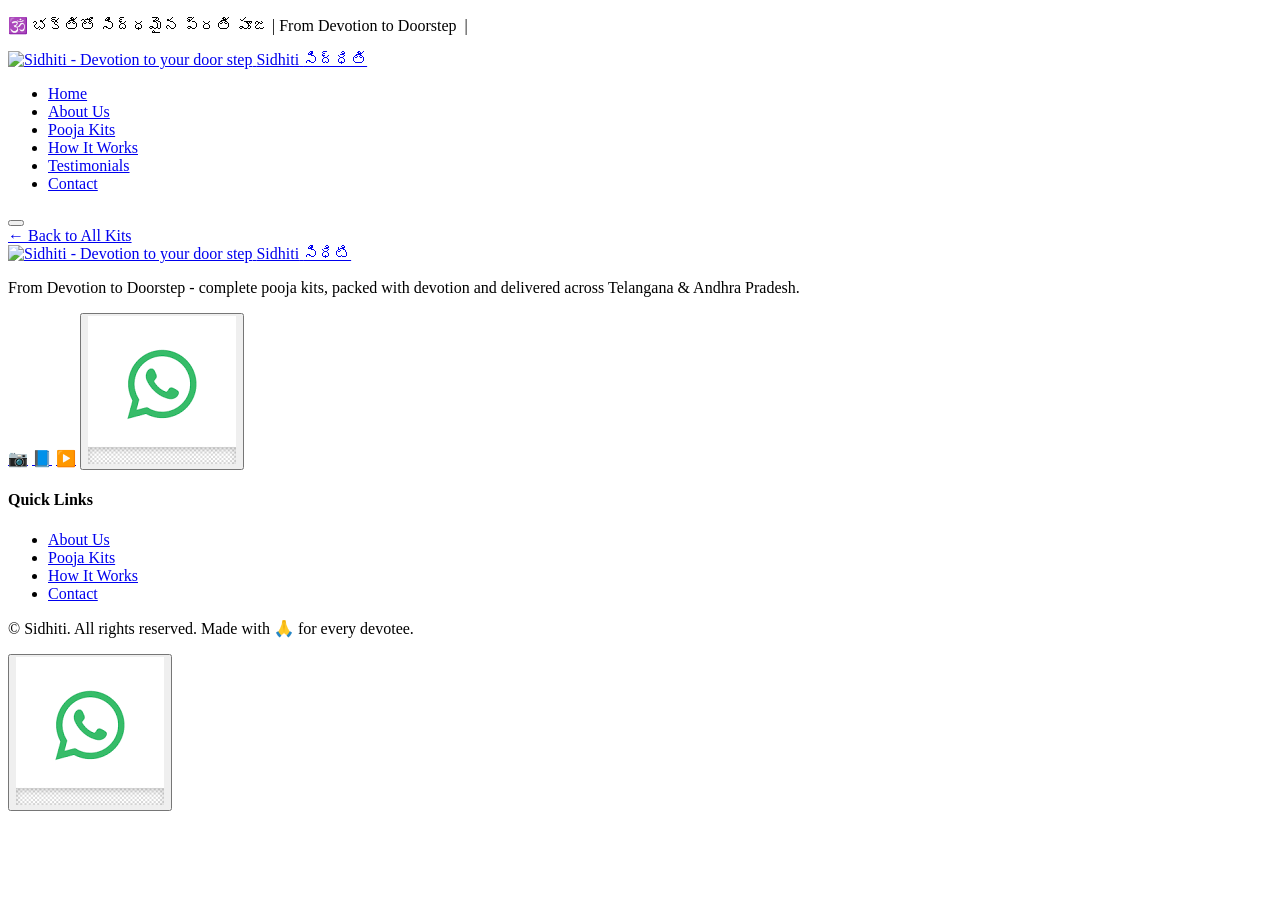
==== kit-details.html @ 4eb9d61e "New pages for kits" ====
<!DOCTYPE html>
<html lang="en">
<head>
<meta charset="UTF-8">
<meta name="viewport" content="width=device-width, initial-scale=1.0">
<title>Kit Details | Sidhiti</title>
<meta name="description" content="Sidhiti pooja kit details - full contents, price and enquiry.">
<link rel="preconnect" href="https://fonts.googleapis.com">
<link rel="preconnect" href="https://fonts.gstatic.com" crossorigin>
<link href="https://fonts.googleapis.com/css2?family=Yatra+One&family=Mukta:wght@400;500;600;700&family=Tiro+Telugu&display=swap" rel="stylesheet">
<link rel="stylesheet" href="css/style.css">
</head>
<body>

<!-- ===== TOP UTILITY BAR ===== -->
<div class="utility-bar">
  <p><span class="telugu-text">🕉️ భక్తితో సిద్ధమైన ప్రతి పూజ</span> | From Devotion to Doorstep &nbsp;|</p>
</div>

<!-- ===== HEADER / NAV ===== -->
<header class="site-header" id="header">
  <div class="container header-inner">
    <a href="index.html#home" class="logo">
      <img src="images/logo.jpeg" alt="Sidhiti - Devotion to your door step" class="logo-img">
      <span class="logo-text">
        <span class="logo-main">Sidhiti</span>
        <span class="logo-sub telugu-text">సిద్ధితి</span>
      </span>
    </a>

    <nav class="main-nav" id="mainNav">
      <ul>
        <li><a href="index.html#home">Home</a></li>
        <li><a href="index.html#about">About Us</a></li>
        <li><a href="index.html#kits">Pooja Kits</a></li>
        <li><a href="index.html#how">How It Works</a></li>
        <li><a href="index.html#testimonials">Testimonials</a></li>
        <li><a href="index.html#contact">Contact</a></li>
      </ul>
    </nav>

    <div class="header-actions">
      <button class="hamburger" id="hamburger" aria-label="Toggle menu">
        <span></span><span></span><span></span>
      </button>
    </div>
  </div>
</header>

<!-- ===== KIT DETAILS ===== -->
<section class="kit-detail" id="kitDetail">
  <div class="container">
    <a href="index.html#kits" class="back-link">← Back to All Kits</a>
    <div class="kit-detail-grid" id="kitDetailContent">
      <!-- Populated by js/kit-details.js -->
    </div>
  </div>
</section>

<!-- ===== FOOTER ===== -->
<footer class="site-footer">
  <div class="container footer-inner">
    <div class="footer-brand">
      <a href="index.html#home" class="logo logo-on-dark">
        <img src="images/logo.jpeg" alt="Sidhiti - Devotion to your door step" class="logo-img">
        <span class="logo-text">
          <span class="logo-main">Sidhiti</span>
          <span class="logo-sub telugu-text">సిధిటి</span>
        </span>
      </a>
      <p>From Devotion to Doorstep - complete pooja kits, packed with devotion and delivered across Telangana &amp; Andhra Pradesh.</p>
      <div class="footer-social">
        <a href="#" aria-label="Instagram">📷</a>
        <a href="#" aria-label="Facebook">📘</a>
        <a href="#" aria-label="YouTube">▶️</a>
        <button type="button" class="footer-whatsapp-btn" aria-label="WhatsApp" id="footerWhatsapp"><img src="whatsapp_image.png" alt="WhatsApp" class="whatsapp-icon"></button>
      </div>
    </div>
    <div class="footer-links">
      <h4>Quick Links</h4>
      <ul>
        <li><a href="index.html#about">About Us</a></li>
        <li><a href="index.html#kits">Pooja Kits</a></li>
        <li><a href="index.html#how">How It Works</a></li>
        <li><a href="index.html#contact">Contact</a></li>
      </ul>
    </div>
  </div>
  <div class="footer-bottom">
    <p>&copy; <span id="year"></span> Sidhiti. All rights reserved. Made with 🙏 for every devotee.</p>
  </div>
</footer>

<button type="button" class="whatsapp-float" id="whatsappFloat" aria-label="Chat on WhatsApp">
  <img src="whatsapp_image.png" alt="" class="whatsapp-icon whatsapp-icon-lg">
</button>
<div class="overlay" id="overlay"></div>

<script src="js/kits-data.js"></script>
<script src="js/kit-details.js"></script>
</body>
</html>
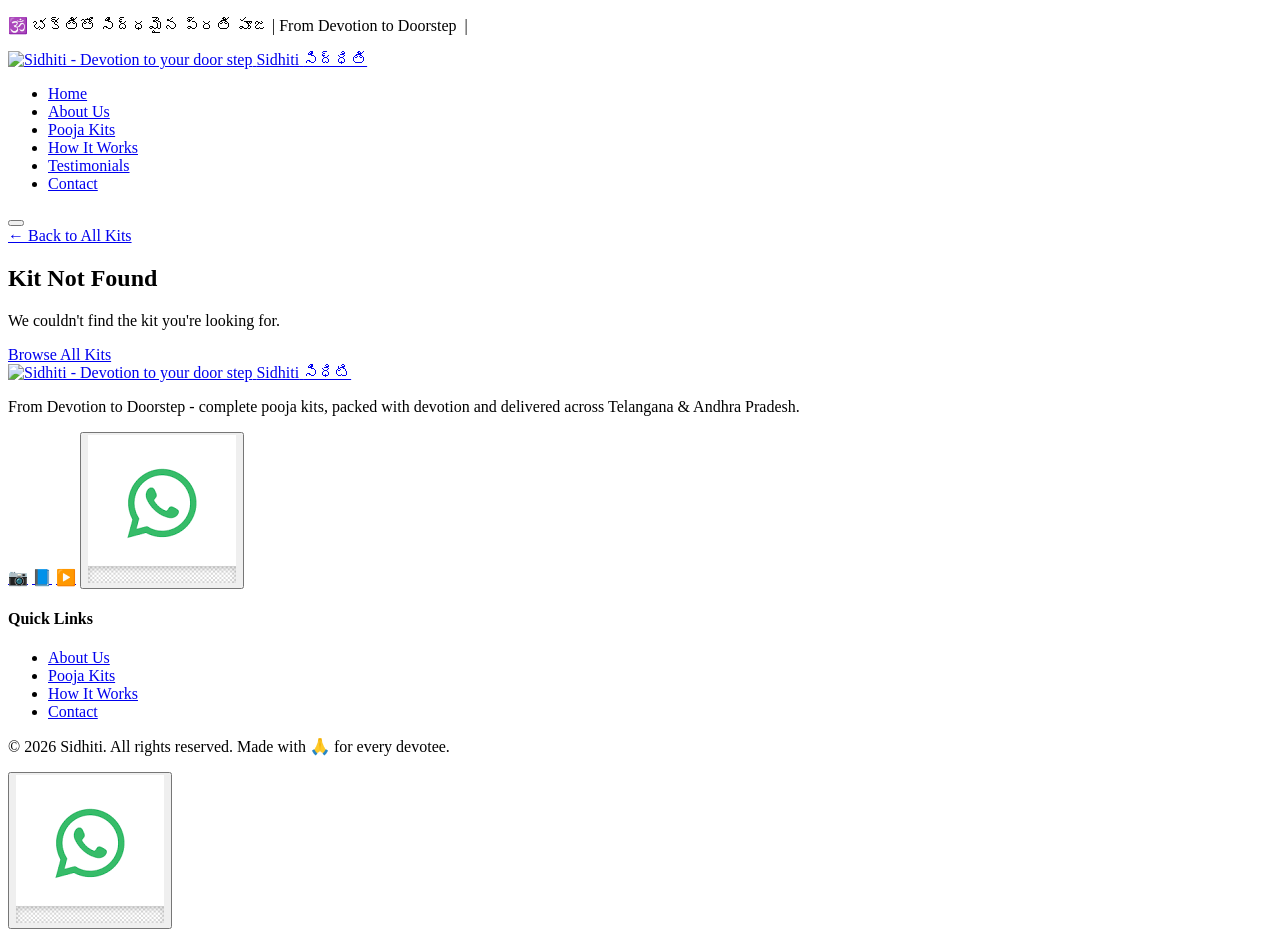
==== commit 6be664db: "Update kit-details.html" ====
--- a/kit-details.html
+++ b/kit-details.html
@@ -96,7 +96,7 @@
 </button>
 <div class="overlay" id="overlay"></div>
 
-<script src="js/kits-data.js"></script>
-<script src="js/kit-details.js"></script>
+<script src="kits-data.js"></script>
+<script src="kit-details.js"></script>
 </body>
 </html>
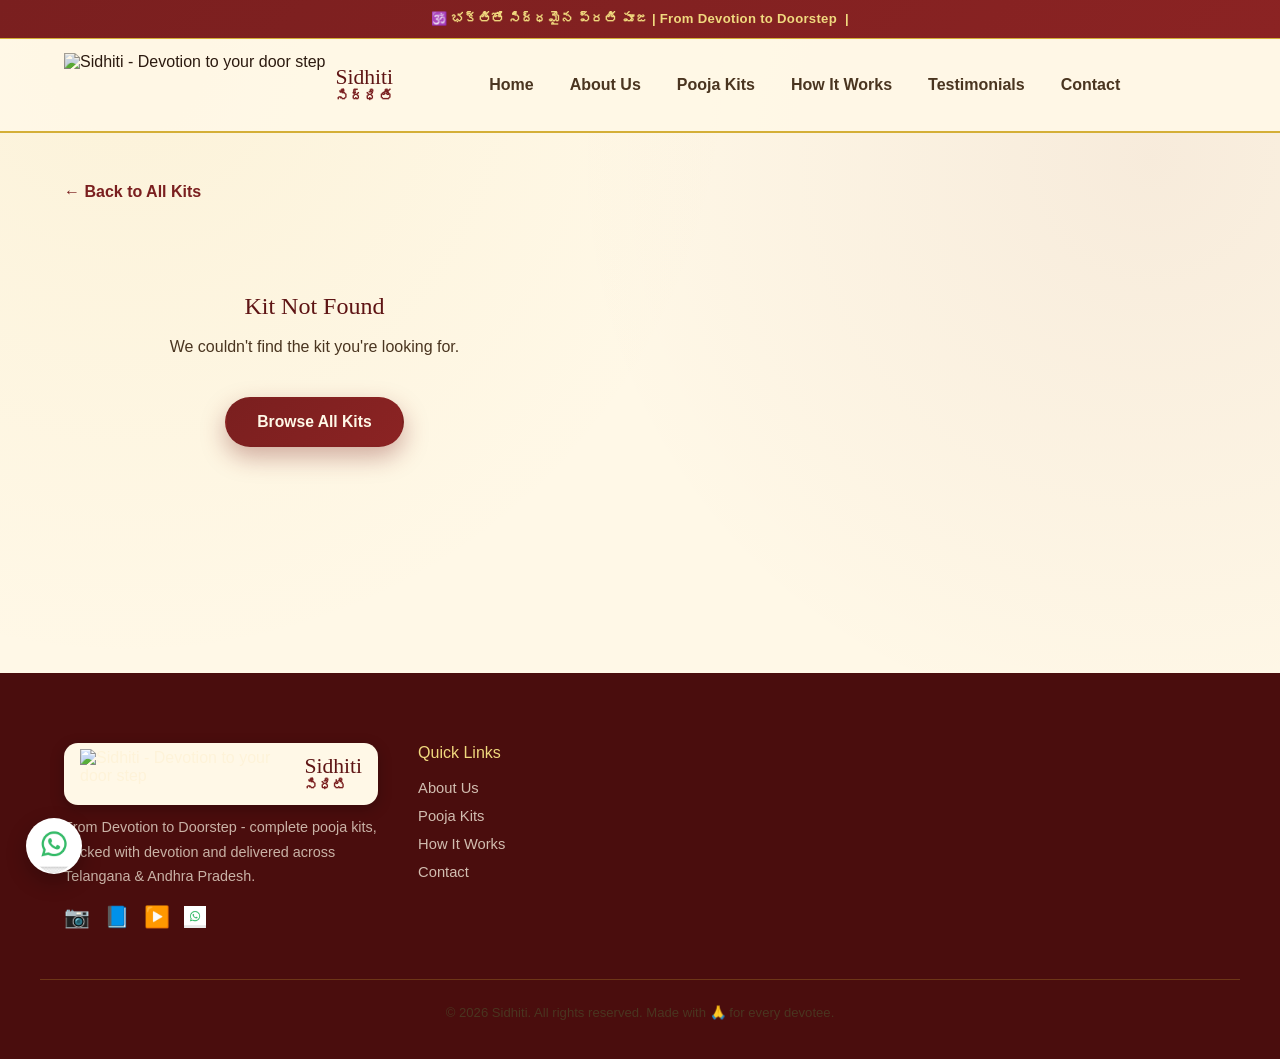
==== commit 417cd24a: "Update kit-details.html" ====
--- a/kit-details.html
+++ b/kit-details.html
@@ -8,7 +8,7 @@
 <link rel="preconnect" href="https://fonts.googleapis.com">
 <link rel="preconnect" href="https://fonts.gstatic.com" crossorigin>
 <link href="https://fonts.googleapis.com/css2?family=Yatra+One&family=Mukta:wght@400;500;600;700&family=Tiro+Telugu&display=swap" rel="stylesheet">
-<link rel="stylesheet" href="css/style.css">
+<link rel="stylesheet" href="style.css">
 </head>
 <body>
 
--- a/style.css
+++ b/style.css
@@ -0,0 +1,941 @@
+/* =========================================================
+   Sidhiti — Traditional Pooja Kit Store
+   ========================================================= */
+
+:root{
+  --maroon-900:#4a0d0d;
+  --maroon-800:#5e1414;
+  --maroon-700:#7a1f1f;
+  --maroon-600:#8b2323;
+  --maroon-glow:#a52a2a;
+  --gold-500:#d4af37;
+  --gold-400:#e2c158;
+  --gold-300:#f0d97e;
+  --cream-100:#fff8e7;
+  --cream-200:#fef3d9;
+  --cream-300:#f8e8c4;
+  --ink-900:#2b1a10;
+  --ink-700:#4a3520;
+  --ink-500:#6b533a;
+  --shadow-soft: 0 10px 30px rgba(74,13,13,0.12);
+  --shadow-strong: 0 20px 50px rgba(74,13,13,0.22);
+  --radius-lg: 22px;
+  --radius-md: 14px;
+  --radius-sm: 8px;
+  --font-display: 'Yatra One', 'Tiro Telugu', cursive;
+  --font-body: 'Mukta', sans-serif;
+}
+
+*,*::before,*::after{ box-sizing:border-box; }
+html{ scroll-behavior:smooth; scroll-padding-top:90px; }
+body{
+  margin:0;
+  font-family:var(--font-body);
+  color:var(--ink-900);
+  background:var(--cream-100);
+  background-image:
+    radial-gradient(circle at 10% 5%, rgba(212,175,55,0.08), transparent 40%),
+    radial-gradient(circle at 90% 15%, rgba(122,31,31,0.06), transparent 40%);
+  overflow-x:hidden;
+}
+img{ max-width:100%; display:block; }
+a{ text-decoration:none; color:inherit; }
+ul{ list-style:none; margin:0; padding:0; }
+button{ font-family:inherit; cursor:pointer; border:none; background:none; }
+.container{
+  width:100%;
+  max-width:1200px;
+  margin:0 auto;
+  padding:0 24px;
+}
+h1,h2,h3,h4{
+  font-family:var(--font-display);
+  color:var(--maroon-800);
+  line-height:1.25;
+  margin:0 0 .5em;
+  font-weight:400;
+}
+p{ margin:0 0 1em; color:var(--ink-700); line-height:1.7; }
+
+/* ===== Decorative divider used repeatedly ===== */
+.section-tag{
+  display:inline-block;
+  font-family:var(--font-display);
+  color:var(--maroon-700);
+  font-size:1.05rem;
+  letter-spacing:.5px;
+  position:relative;
+  margin-bottom:10px;
+}
+.section-tag.center{ display:block; text-align:center; }
+.section-title{ font-size:2.1rem; margin-bottom:.3em; }
+.section-title.center{ text-align:center; }
+.section-sub.center{ text-align:center; max-width:560px; margin:0 auto 40px; }
+
+/* ===== Buttons ===== */
+.btn{
+  display:inline-flex;
+  align-items:center;
+  justify-content:center;
+  gap:8px;
+  padding:14px 30px;
+  border-radius:50px;
+  font-weight:600;
+  font-size:.98rem;
+  transition:transform .25s ease, box-shadow .25s ease, background .25s ease;
+  cursor:pointer;
+  border:2px solid transparent;
+  white-space:nowrap;
+}
+.btn-primary{
+  background:linear-gradient(135deg, var(--maroon-700), var(--maroon-600));
+  color:var(--cream-100);
+  box-shadow:0 10px 24px rgba(122,31,31,0.35);
+}
+.btn-primary:hover{ transform:translateY(-3px); box-shadow:0 16px 30px rgba(122,31,31,0.4); }
+.btn-outline{
+  border-color:var(--maroon-700);
+  color:var(--maroon-700);
+  background:transparent;
+}
+.btn-outline:hover{ background:var(--maroon-700); color:var(--cream-100); transform:translateY(-3px); }
+.btn-gold{
+  background:linear-gradient(135deg, var(--gold-500), var(--gold-300));
+  color:var(--maroon-900);
+  box-shadow:0 10px 24px rgba(212,175,55,0.4);
+}
+.btn-gold:hover{ transform:translateY(-3px); }
+.btn-whatsapp{
+  background:#25D366;
+  color:#fff;
+  margin-top:10px;
+  box-shadow:0 10px 20px rgba(37,211,102,0.35);
+}
+.btn-whatsapp:hover{ transform:translateY(-3px); }
+.full-width{ width:100%; }
+
+/* ===== Utility bar ===== */
+.utility-bar{
+  background:linear-gradient(135deg, var(--maroon-700), var(--maroon-600));
+  border-bottom:1px solid var(--gold-500);
+  color:var(--gold-300);
+  font-weight:600;
+  text-align:center;
+  font-size:.82rem;
+  padding:8px 12px;
+  letter-spacing:.3px;
+}
+.utility-bar p{ color:var(--gold-300); margin:0; }
+.utility-bar .telugu-text{ font-weight:700; }
+
+/* ===== Header ===== */
+.site-header{
+  position:sticky;
+  top:0;
+  z-index:100;
+  border-bottom:2px solid var(--gold-500);
+}
+.site-header::before{
+  content:'';
+  position:absolute;
+  inset:0;
+  background:rgba(255,248,231,0.92);
+  backdrop-filter:blur(8px);
+  z-index:-1;
+}
+.header-inner{
+  display:flex;
+  align-items:center;
+  justify-content:space-between;
+  padding:14px 24px;
+}
+.logo{ display:flex; align-items:center; gap:10px; }
+.logo-img{
+  height:64px;
+  width:auto;
+  display:block;
+  mix-blend-mode:multiply;
+}
+.logo-on-dark{
+  background:var(--cream-100);
+  padding:6px 16px;
+  border-radius:14px;
+  box-shadow:0 4px 14px rgba(0,0,0,.25);
+}
+.logo-on-dark .logo-img{ height:50px; mix-blend-mode:normal; }
+.logo-text{ display:flex; flex-direction:column; line-height:1.1; }
+.logo-main{ font-family:var(--font-display); font-size:1.35rem; color:var(--maroon-800); }
+.logo-sub{ font-size:.85rem; color:var(--maroon-700); font-weight:700; letter-spacing:.5px; }
+.telugu-text{ font-family:var(--font-display); }
+
+.main-nav ul{ display:flex; gap:32px; }
+.main-nav a{
+  font-weight:600;
+  color:var(--ink-700);
+  position:relative;
+  padding:6px 2px;
+  transition:color .2s ease;
+}
+.main-nav a::after{
+  content:'';
+  position:absolute;
+  left:0; bottom:-4px;
+  width:0; height:2px;
+  background:var(--gold-500);
+  transition:width .25s ease;
+}
+.main-nav a:hover{ color:var(--maroon-700); }
+.main-nav a:hover::after{ width:100%; }
+
+.header-actions{ display:flex; align-items:center; gap:16px; }
+.icon-btn{ position:relative; font-size:1.3rem; }
+.cart-count{
+  position:absolute;
+  top:-8px; right:-12px;
+  background:var(--maroon-700);
+  color:#fff;
+  font-size:.65rem;
+  font-weight:700;
+  min-width:18px; height:18px;
+  border-radius:50%;
+  display:flex; align-items:center; justify-content:center;
+  padding:0 3px;
+}
+.hamburger{ display:none; flex-direction:column; gap:5px; }
+.hamburger span{ width:26px; height:2.5px; background:var(--maroon-800); border-radius:2px; }
+
+/* ===== Hero ===== */
+.hero{
+  position:relative;
+  padding:70px 0 60px;
+  background:
+    linear-gradient(180deg, var(--cream-200), var(--cream-100));
+  overflow:hidden;
+}
+.hero-inner{
+  display:grid;
+  grid-template-columns:1.15fr .85fr;
+  align-items:center;
+  gap:40px;
+}
+.eyebrow{
+  display:inline-block;
+  color:var(--maroon-700);
+  font-weight:700;
+  letter-spacing:1px;
+  font-size:.85rem;
+  margin-bottom:14px;
+}
+.hero-text h1{
+  font-size:3rem;
+  color:var(--maroon-900);
+}
+.highlight{ color:var(--gold-500); }
+.hero-text p{ max-width:520px; font-size:1.05rem; }
+.hero-btns{ display:flex; gap:16px; margin:26px 0 36px; flex-wrap:wrap; }
+.hero-trust{ display:flex; gap:36px; flex-wrap:wrap; }
+.hero-trust strong{ display:block; font-size:1.5rem; color:var(--maroon-700); font-family:var(--font-display); }
+.hero-trust span{ font-size:.82rem; color:var(--ink-500); }
+
+.hero-visual{ display:flex; justify-content:center; align-items:center; position:relative; }
+.kalash-frame{
+  width:320px; height:320px;
+  border-radius:50%;
+  background:radial-gradient(circle, var(--cream-200) 55%, var(--gold-300) 100%);
+  border:6px solid var(--gold-500);
+  display:flex; align-items:center; justify-content:center;
+  position:relative;
+  box-shadow:var(--shadow-strong);
+  animation:floaty 5s ease-in-out infinite;
+}
+.hero-img{
+  width:88%;
+  height:88%;
+  border-radius:50%;
+  object-fit:cover;
+  object-position:center 40%;
+  filter:drop-shadow(0 10px 14px rgba(122,31,31,.35));
+}
+.thali-ring{
+  position:absolute;
+  inset:-24px;
+  border:2px dashed var(--maroon-600);
+  border-radius:50%;
+  animation:spin 24s linear infinite;
+}
+.hero-diyas{
+  position:absolute;
+  font-size:2.2rem;
+  top:12%;
+  right:6%;
+  opacity:.5;
+  animation:floaty 4s ease-in-out infinite;
+}
+@keyframes floaty{ 0%,100%{ transform:translateY(0);} 50%{ transform:translateY(-16px);} }
+@keyframes spin{ from{ transform:rotate(0);} to{ transform:rotate(360deg);} }
+
+.hero-wave{
+  width:100%;
+  height:60px;
+  display:block;
+  margin-top:-2px;
+}
+.hero-wave path{ fill:var(--cream-100); }
+
+/* ===== About ===== */
+.about{ padding:90px 0; background:var(--cream-100); }
+.about-inner{
+  display:grid;
+  grid-template-columns:.8fr 1.2fr;
+  gap:60px;
+  align-items:center;
+}
+.pattern-frame{
+  width:100%;
+  aspect-ratio:1/1;
+  max-width:340px;
+  margin:0 auto;
+  border-radius:50%;
+  display:flex; align-items:center; justify-content:center;
+  position:relative;
+}
+.pattern-frame span{ position:relative; font-size:5rem; z-index:1; }
+.about-img{
+  position:relative;
+  z-index:1;
+  width:calc(100% - 20px);
+  height:calc(100% - 20px);
+  border-radius:50%;
+  object-fit:cover;
+  object-position:center 40%;
+  border:4px solid var(--maroon-600);
+  outline:2px solid var(--gold-400);
+  outline-offset:4px;
+  box-shadow:0 16px 32px rgba(74,13,13,.4);
+}
+.about-points{ margin-top:20px; display:flex; flex-direction:column; gap:12px; }
+.about-points li{ display:flex; gap:12px; align-items:flex-start; font-weight:600; color:var(--ink-700); }
+.about-points span{ font-size:1.3rem; }
+
+/* ===== Featured kit ===== */
+.featured-kit{
+  padding:70px 0;
+  background:linear-gradient(135deg, var(--maroon-800), var(--maroon-700) 60%, var(--maroon-600));
+  color:var(--cream-100);
+  position:relative;
+}
+.featured-inner{ position:relative; }
+.featured-badge{
+  text-align:center;
+  color:var(--gold-300);
+  font-family:var(--font-display);
+  font-size:1.2rem;
+  margin-bottom:30px;
+}
+.featured-grid{
+  display:grid;
+  grid-template-columns:.7fr 1.3fr;
+  gap:50px;
+  align-items:center;
+  background:rgba(255,248,231,0.06);
+  border:1px solid rgba(212,175,55,0.35);
+  border-radius:var(--radius-lg);
+  padding:40px;
+}
+.featured-media{
+  display:flex; flex-direction:column; align-items:center; gap:14px;
+  position:relative;
+}
+.ganesh-frame{
+  position:relative;
+  width:100%;
+  max-width:300px;
+  aspect-ratio:1/1;
+  border-radius:50%;
+  background:radial-gradient(circle, rgba(212,175,55,.4) 0%, rgba(212,175,55,.12) 45%, transparent 72%);
+  display:flex;
+  align-items:center;
+  justify-content:center;
+}
+.ganesh-frame::before{
+  content:'';
+  position:absolute;
+  inset:-14px;
+  border:2px dashed rgba(212,175,55,.5);
+  border-radius:50%;
+}
+.featured-img{
+  width:86%;
+  height:86%;
+  object-fit:contain;
+  filter:drop-shadow(0 12px 18px rgba(0,0,0,.4));
+  -webkit-mask-image:radial-gradient(circle at 50% 50%, #000 52%, rgba(0,0,0,.55) 66%, transparent 80%);
+  mask-image:radial-gradient(circle at 50% 50%, #000 52%, rgba(0,0,0,.55) 66%, transparent 80%);
+}
+.featured-tag{
+  background:var(--gold-500);
+  color:var(--maroon-900);
+  font-weight:700;
+  font-size:.8rem;
+  padding:6px 18px;
+  border-radius:20px;
+}
+.featured-content h2{ color:var(--cream-100); }
+.featured-desc{ color:var(--cream-200); }
+.patra-toggle{
+  color:var(--gold-300);
+  font-weight:700;
+  border:1px dashed var(--gold-400);
+  padding:10px 18px;
+  border-radius:30px;
+  margin-bottom:16px;
+  display:inline-flex;
+  gap:8px;
+  align-items:center;
+  transition:background .2s ease;
+}
+.patra-toggle:hover{ background:rgba(212,175,55,.12); }
+.patra-toggle span{ transition:transform .25s ease; }
+.patra-toggle.open span{ transform:rotate(180deg); }
+.patra-list{
+  max-height:0;
+  overflow:hidden;
+  transition:max-height .4s ease;
+  background:rgba(0,0,0,0.15);
+  border-radius:var(--radius-md);
+}
+.patra-list.open{ max-height:600px; margin-bottom:20px; }
+.patra-list ol{
+  columns:2;
+  gap:30px;
+  padding:20px 20px 20px 40px;
+  margin:0;
+  color:var(--cream-200);
+  font-size:.92rem;
+}
+.patra-list li{ margin-bottom:8px; break-inside:avoid; }
+.featured-includes h4{ color:var(--gold-300); font-family:var(--font-body); font-weight:700; margin-bottom:10px; font-size:.95rem; }
+.chip-list{ display:flex; flex-wrap:wrap; gap:10px; margin-bottom:26px; }
+.chip{
+  background:rgba(255,248,231,0.1);
+  border:1px solid rgba(212,175,55,.4);
+  color:var(--cream-200);
+  font-size:.82rem;
+  padding:6px 14px;
+  border-radius:20px;
+}
+.featured-price-row{
+  display:flex;
+  align-items:center;
+  justify-content:space-between;
+  flex-wrap:wrap;
+  gap:20px;
+  border-top:1px solid rgba(212,175,55,.3);
+  padding-top:24px;
+}
+.price-current{ font-size:1.8rem; font-weight:700; color:var(--gold-300); font-family:var(--font-display); margin-right:10px; }
+.price-old{ text-decoration:line-through; color:rgba(255,248,231,.5); }
+
+/* ===== Kits grid ===== */
+.kits{ padding:90px 0 60px; }
+.filter-bar{
+  display:flex;
+  justify-content:center;
+  gap:12px;
+  flex-wrap:wrap;
+  margin-bottom:40px;
+}
+.filter-btn{
+  padding:10px 22px;
+  border-radius:30px;
+  border:2px solid var(--maroon-700);
+  color:var(--maroon-700);
+  font-weight:600;
+  transition:all .25s ease;
+}
+.filter-btn.active,.filter-btn:hover{
+  background:var(--maroon-700);
+  color:var(--cream-100);
+}
+.kit-grid{
+  display:grid;
+  grid-template-columns:repeat(auto-fit, minmax(270px,1fr));
+  gap:30px;
+}
+.kit-card{
+  background:#fff;
+  border-radius:var(--radius-lg);
+  overflow:hidden;
+  box-shadow:var(--shadow-soft);
+  border:1px solid rgba(212,175,55,.35);
+  display:flex;
+  flex-direction:column;
+  transition:transform .3s ease, box-shadow .3s ease;
+}
+.kit-card:hover{ transform:translateY(-8px); box-shadow:var(--shadow-strong); cursor:pointer; }
+.kit-card:focus-visible{ outline:2px solid var(--gold-500); outline-offset:2px; }
+.kit-media{
+  height:170px;
+  display:flex;
+  align-items:center;
+  justify-content:center;
+  font-size:4.2rem;
+  background:linear-gradient(135deg, var(--cream-300), var(--gold-300));
+  position:relative;
+}
+.kit-media-img{
+  width:100%;
+  height:170px;
+  object-fit:cover;
+  object-position:center;
+}
+.kit-media .kit-badge{
+  position:absolute;
+  top:14px; left:14px;
+  background:var(--maroon-700);
+  color:var(--cream-100);
+  font-size:.7rem;
+  font-weight:700;
+  padding:5px 12px;
+  border-radius:16px;
+}
+.kit-body{ padding:22px 22px 24px; display:flex; flex-direction:column; flex:1; }
+.kit-body h3{ font-size:1.25rem; margin-bottom:6px; }
+.kit-meta{ color:var(--ink-500); font-size:.85rem; margin-bottom:10px; }
+.kit-desc{ font-size:.92rem; flex:1; }
+.kit-footer{
+  display:flex;
+  align-items:center;
+  justify-content:space-between;
+  margin-top:14px;
+}
+.kit-price-row{ display:flex; align-items:baseline; gap:8px; }
+.kit-price{ font-weight:700; color:var(--maroon-700); font-size:1.15rem; font-family:var(--font-display); }
+.kit-price-old{ font-size:.9rem; color:var(--ink-500); text-decoration:line-through; }
+.kit-add{
+  background:var(--maroon-700);
+  color:#fff;
+  padding:9px 18px;
+  border-radius:30px;
+  font-weight:600;
+  font-size:.85rem;
+  transition:background .2s ease, transform .2s ease;
+}
+.kit-add:hover{ background:var(--maroon-800); transform:translateY(-2px); }
+.kit-card.hide{ display:none; }
+
+/* ===== How it works ===== */
+.how{ padding:90px 0; background:var(--cream-200); }
+.how-steps{
+  display:grid;
+  grid-template-columns:repeat(auto-fit,minmax(220px,1fr));
+  gap:28px;
+  margin-top:40px;
+}
+.how-step{
+  background:#fff;
+  border-radius:var(--radius-md);
+  padding:32px 24px;
+  text-align:center;
+  position:relative;
+  box-shadow:var(--shadow-soft);
+  border-top:4px solid var(--gold-500);
+}
+.how-icon{ font-size:2.6rem; margin-bottom:10px; }
+.how-num{
+  position:absolute;
+  top:14px; right:18px;
+  font-family:var(--font-display);
+  color:var(--gold-400);
+  font-size:1.4rem;
+}
+.how-step h3{ font-size:1.1rem; }
+.how-step p{ font-size:.9rem; }
+
+/* ===== Testimonials ===== */
+.testimonials{ padding:90px 0; }
+.testimonial-slider{
+  display:flex;
+  align-items:center;
+  gap:20px;
+  max-width:760px;
+  margin:40px auto 0;
+}
+.testimonial-track-wrap{ overflow:hidden; flex:1; }
+.testimonial-track{
+  display:flex;
+  transition:transform .5s ease;
+}
+.testimonial-card{
+  min-width:100%;
+  background:#fff;
+  border-radius:var(--radius-lg);
+  padding:40px;
+  text-align:center;
+  box-shadow:var(--shadow-soft);
+  border:1px solid rgba(212,175,55,.3);
+}
+.testimonial-card p{ font-style:italic; font-size:1.05rem; color:var(--ink-700); }
+.testimonial-author{ display:flex; align-items:center; justify-content:center; gap:12px; margin-top:16px; }
+.avatar{
+  width:44px; height:44px;
+  border-radius:50%;
+  background:var(--gold-300);
+  display:flex; align-items:center; justify-content:center;
+  font-size:1.3rem;
+}
+.testimonial-author strong{ display:block; color:var(--maroon-800); }
+.testimonial-author span{ font-size:.8rem; color:var(--ink-500); }
+.slide-arrow{
+  width:42px; height:42px;
+  border-radius:50%;
+  background:var(--maroon-700);
+  color:#fff;
+  font-size:1.1rem;
+  flex-shrink:0;
+  transition:background .2s ease, transform .2s ease;
+}
+.slide-arrow:hover{ background:var(--maroon-800); transform:scale(1.08); }
+.testimonial-dots{ display:flex; justify-content:center; gap:8px; margin-top:24px; }
+.testimonial-dots .dot{
+  width:9px; height:9px; border-radius:50%;
+  background:var(--gold-300);
+  transition:background .2s ease, transform .2s ease;
+}
+.testimonial-dots .dot.active{ background:var(--maroon-700); transform:scale(1.25); }
+
+/* ===== CTA strip ===== */
+.cta-strip{
+  background:linear-gradient(135deg, var(--gold-500), var(--gold-300));
+  padding:50px 0;
+}
+.cta-inner{
+  display:flex;
+  align-items:center;
+  justify-content:space-between;
+  flex-wrap:wrap;
+  gap:20px;
+}
+.cta-inner h3{ color:var(--maroon-900); margin-bottom:4px; }
+.cta-inner p{ color:var(--maroon-800); margin:0; }
+
+/* ===== Contact ===== */
+.contact{ padding:90px 0; }
+.contact-inner{
+  display:grid;
+  grid-template-columns:.9fr 1.1fr;
+  gap:60px;
+}
+.contact-list{ display:flex; flex-direction:column; gap:14px; margin:20px 0; }
+.contact-list li{ display:flex; gap:12px; align-items:center; color:var(--ink-700); font-weight:600; }
+.contact-form{
+  background:#fff;
+  padding:36px;
+  border-radius:var(--radius-lg);
+  box-shadow:var(--shadow-soft);
+  border:1px solid rgba(212,175,55,.3);
+}
+.form-row{ display:grid; grid-template-columns:1fr 1fr; gap:18px; }
+.form-group{ margin-bottom:18px; }
+.form-group label{ display:block; font-weight:600; margin-bottom:6px; font-size:.9rem; color:var(--ink-700); }
+.form-group input, .form-group select, .form-group textarea{
+  width:100%;
+  padding:12px 14px;
+  border-radius:var(--radius-sm);
+  border:1.5px solid #e6d6ab;
+  font-family:inherit;
+  font-size:.95rem;
+  background:var(--cream-100);
+  color:var(--ink-900);
+  transition:border-color .2s ease;
+}
+.form-group input:focus, .form-group select:focus, .form-group textarea:focus{
+  outline:none;
+  border-color:var(--maroon-600);
+}
+.form-success{
+  display:none;
+  margin-top:14px;
+  background:#e6f7ea;
+  color:#1f7a3d;
+  padding:12px 16px;
+  border-radius:var(--radius-sm);
+  font-weight:600;
+  text-align:center;
+}
+.form-success.show{ display:block; }
+
+/* ===== Footer ===== */
+.site-footer{
+  background:var(--maroon-900);
+  color:var(--cream-200);
+  padding:70px 0 0;
+}
+.footer-inner{
+  display:grid;
+  grid-template-columns:1.4fr 1fr 1fr 1.2fr;
+  gap:40px;
+  padding-bottom:50px;
+  border-bottom:1px solid rgba(212,175,55,.25);
+}
+.footer-brand p{ color:rgba(255,248,231,.7); font-size:.9rem; margin-top:10px; }
+.footer-social{ display:flex; align-items:center; gap:14px; margin-top:16px; font-size:1.3rem; }
+.footer-whatsapp-btn{ display:inline-flex; align-items:center; padding:0; }
+.footer-links h4, .footer-newsletter h4{ color:var(--gold-300); font-family:var(--font-body); font-size:1rem; margin-bottom:16px; }
+.footer-links ul{ display:flex; flex-direction:column; gap:10px; }
+.footer-links a{ color:rgba(255,248,231,.75); font-size:.92rem; transition:color .2s ease; }
+.footer-links a:hover{ color:var(--gold-300); }
+.footer-newsletter p{ color:rgba(255,248,231,.7); font-size:.88rem; }
+.footer-newsletter form{ display:flex; margin-top:14px; }
+.footer-newsletter input{
+  flex:1;
+  padding:12px 14px;
+  border:none;
+  border-radius:8px 0 0 8px;
+  font-family:inherit;
+}
+.footer-newsletter button{
+  background:var(--gold-500);
+  color:var(--maroon-900);
+  padding:0 18px;
+  border-radius:0 8px 8px 0;
+  font-weight:700;
+  font-size:1.1rem;
+}
+.footer-bottom{
+  text-align:center;
+  padding:22px 0;
+  font-size:.82rem;
+  color:rgba(255,248,231,.6);
+}
+
+/* ===== Floating buttons ===== */
+.whatsapp-float{
+  position:fixed;
+  bottom:26px; left:26px;
+  width:56px; height:56px;
+  background:#fff;
+  border-radius:50%;
+  display:flex; align-items:center; justify-content:center;
+  box-shadow:0 8px 20px rgba(0,0,0,.25);
+  z-index:90;
+  transition:transform .2s ease;
+}
+.whatsapp-float:hover{ transform:scale(1.1); }
+.wa-tooltip{
+  position:absolute;
+  left:calc(100% + 14px);
+  top:50%;
+  transform:translate(-8px, -50%);
+  background:linear-gradient(135deg, var(--maroon-700), var(--maroon-800));
+  color:var(--cream-100);
+  font-family:var(--font-body);
+  font-weight:600;
+  font-size:.85rem;
+  line-height:1.4;
+  white-space:nowrap;
+  padding:10px 18px;
+  border-radius:14px;
+  border:1px solid rgba(212,175,55,.5);
+  box-shadow:0 10px 24px rgba(0,0,0,.3);
+  opacity:0;
+  visibility:hidden;
+  pointer-events:none;
+  transition:opacity .25s ease, transform .25s ease, visibility .25s ease;
+}
+.wa-tooltip::before{
+  content:'';
+  position:absolute;
+  right:100%;
+  top:50%;
+  transform:translateY(-50%);
+  border:7px solid transparent;
+  border-right-color:var(--maroon-700);
+}
+.whatsapp-float:hover .wa-tooltip{
+  opacity:1;
+  visibility:visible;
+  transform:translate(0, -50%);
+}
+.whatsapp-icon{
+  width:22px;
+  height:22px;
+  object-fit:contain;
+  vertical-align:middle;
+}
+.whatsapp-icon-lg{
+  width:100%;
+  height:100%;
+  border-radius:50%;
+  object-fit:cover;
+}
+.scroll-top{
+  position:fixed;
+  bottom:26px; right:26px;
+  width:48px; height:48px;
+  background:var(--maroon-700);
+  color:#fff;
+  border-radius:50%;
+  font-size:1.2rem;
+  box-shadow:0 8px 20px rgba(0,0,0,.25);
+  z-index:90;
+  opacity:0;
+  pointer-events:none;
+  transition:opacity .3s ease, transform .2s ease;
+}
+.scroll-top.show{ opacity:1; pointer-events:auto; }
+.scroll-top:hover{ transform:translateY(-4px); }
+
+/* ===== Cart drawer ===== */
+.cart-drawer{
+  position:fixed;
+  top:0; right:-380px;
+  width:360px; max-width:88vw; height:100%;
+  background:var(--cream-100);
+  box-shadow:-10px 0 30px rgba(0,0,0,.2);
+  z-index:200;
+  display:flex;
+  flex-direction:column;
+  transition:right .35s ease;
+}
+.cart-drawer.open{ right:0; }
+.cart-drawer-header{
+  display:flex; align-items:center; justify-content:space-between;
+  padding:20px 22px;
+  background:var(--maroon-800);
+  color:#fff;
+}
+.cart-drawer-header button{ color:#fff; font-size:1.2rem; }
+.cart-items{ flex:1; overflow-y:auto; padding:20px; }
+.cart-empty{ text-align:center; color:var(--ink-500); margin-top:40px; }
+.cart-item{
+  display:flex;
+  justify-content:space-between;
+  align-items:center;
+  gap:10px;
+  padding:14px 0;
+  border-bottom:1px solid rgba(212,175,55,.3);
+}
+.cart-item-name{ font-weight:600; font-size:.92rem; color:var(--ink-900); }
+.cart-item-price{ font-size:.85rem; color:var(--ink-500); }
+.cart-item-remove{ color:var(--maroon-700); font-size:1.1rem; }
+.cart-footer{ padding:20px 22px; border-top:2px solid var(--gold-500); }
+.cart-total-row{ display:flex; justify-content:space-between; margin-bottom:16px; font-size:1.05rem; color:var(--ink-900); }
+.overlay{
+  position:fixed; inset:0;
+  background:rgba(43,26,16,.5);
+  z-index:150;
+  display:none;
+}
+.overlay.show{ display:block; }
+
+/* ===== Kit Details Page ===== */
+.kit-detail{ padding:50px 0 90px; min-height:60vh; }
+.back-link{
+  display:inline-block;
+  margin-bottom:30px;
+  font-weight:600;
+  color:var(--maroon-700);
+}
+.back-link:hover{ text-decoration:underline; }
+.kit-detail-grid{
+  display:grid;
+  grid-template-columns:1fr 1.2fr;
+  gap:50px;
+  align-items:start;
+}
+.kit-detail-media{
+  position:relative;
+  border-radius:var(--radius-lg);
+  overflow:hidden;
+  box-shadow:var(--shadow-soft);
+  border:1px solid rgba(212,175,55,.35);
+}
+.kit-detail-img{ width:100%; height:100%; max-height:460px; object-fit:cover; display:block; }
+.kit-detail-media .kit-badge{
+  position:absolute;
+  top:16px; left:16px;
+  background:var(--maroon-700);
+  color:var(--cream-100);
+  font-size:.75rem;
+  font-weight:700;
+  padding:6px 14px;
+  border-radius:20px;
+}
+.kit-detail-body h1{ font-size:2rem; margin:10px 0 12px; }
+.kit-detail-meta{ color:var(--ink-500); font-size:.95rem; margin-bottom:16px; }
+.kit-detail-desc{ font-size:1.05rem; line-height:1.7; margin-bottom:24px; }
+.kit-detail-price-row{ display:flex; align-items:baseline; gap:12px; margin-bottom:24px; }
+.kit-detail-price-row .kit-price{ font-size:1.6rem; }
+.kit-detail-price-row .kit-price-old{ font-size:1.1rem; }
+.kit-detail-actions{ display:flex; flex-wrap:wrap; gap:14px; }
+.kit-not-found{ text-align:center; padding:60px 0; }
+.kit-not-found .btn{ margin-top:20px; }
+
+.kit-includes{
+  grid-column:1 / -1;
+  margin-top:20px;
+  padding-top:40px;
+  border-top:1px solid rgba(212,175,55,.3);
+}
+.kit-includes h2{ font-size:1.5rem; margin-bottom:22px; }
+.kit-includes-grid{
+  display:grid;
+  grid-template-columns:repeat(auto-fit, minmax(240px, 1fr));
+  gap:18px;
+}
+.kit-include-item{
+  display:flex;
+  gap:14px;
+  align-items:flex-start;
+  padding:16px 18px;
+  background:var(--cream-200);
+  border:1px solid rgba(212,175,55,.4);
+  border-radius:var(--radius-md);
+}
+.kit-include-icon{ font-size:1.6rem; line-height:1; }
+.kit-include-item h4{ font-size:1rem; margin-bottom:4px; color:var(--maroon-800); }
+.kit-include-item p{ font-size:.85rem; color:var(--ink-500); }
+
+/* ===== Scroll reveal ===== */
+.reveal{ opacity:0; transform:translateY(30px); transition:opacity .7s ease, transform .7s ease; }
+.reveal.visible{ opacity:1; transform:translateY(0); }
+
+/* ===== Responsive ===== */
+@media (max-width:960px){
+  .hero-inner, .about-inner, .featured-grid, .contact-inner, .kit-detail-grid{ grid-template-columns:1fr; }
+  .about-visual{ order:-1; }
+  .footer-inner{ grid-template-columns:1fr 1fr; }
+}
+@media (max-width:768px){
+  .main-nav{
+    position:fixed;
+    top:0; left:-100%;
+    width:78%; max-width:320px; height:100%;
+    background:var(--cream-100);
+    box-shadow:6px 0 20px rgba(0,0,0,.15);
+    padding:100px 30px;
+    overflow-y:auto;
+    transition:left .35s ease;
+    z-index:160;
+  }
+  .main-nav.open{ left:0; }
+  .main-nav ul{ flex-direction:column; gap:24px; }
+  .site-header.nav-open{ z-index:161; }
+  .hamburger{ display:flex; position:relative; z-index:161; }
+  .hamburger span{ transition:transform .3s ease, opacity .3s ease; }
+  .hamburger.active span:nth-child(1){ transform:translateY(7.5px) rotate(45deg); }
+  .hamburger.active span:nth-child(2){ opacity:0; }
+  .hamburger.active span:nth-child(3){ transform:translateY(-7.5px) rotate(-45deg); }
+  .hero-text h1{ font-size:2.2rem; }
+  .form-row{ grid-template-columns:1fr; }
+  .footer-inner{ grid-template-columns:1fr; }
+  .cta-inner{ text-align:center; justify-content:center; }
+  .patra-list ol{ columns:1; }
+}
+@media (max-width:480px){
+  .hero-trust{ gap:20px; }
+  .featured-grid{ padding:24px; }
+  .kalash-frame{ width:240px; height:240px; }
+  .wa-tooltip{ white-space:normal; max-width:170px; font-size:.78rem; }
+}
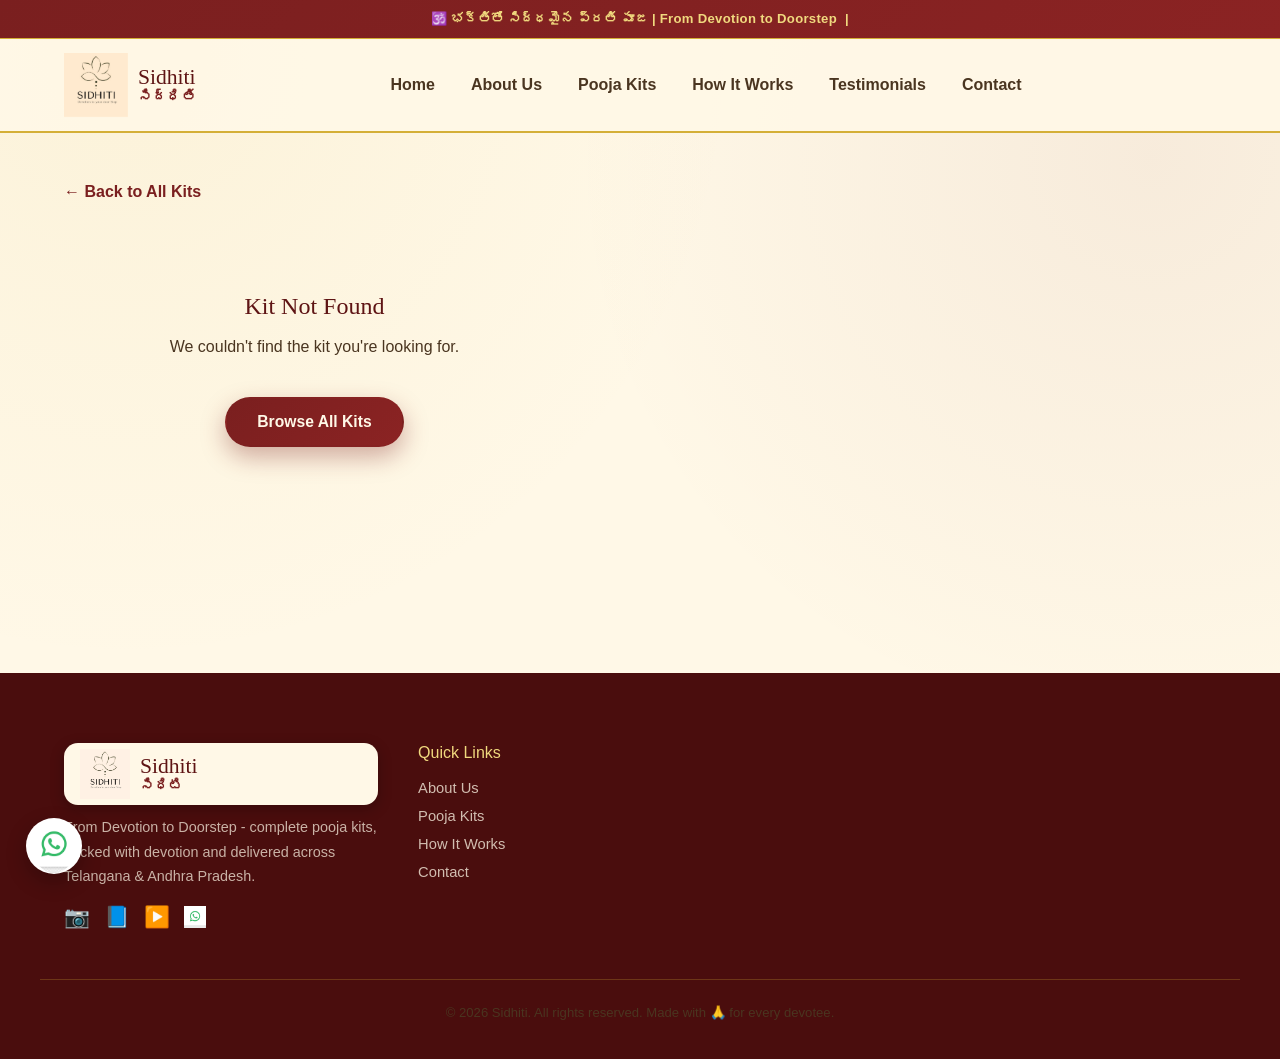
==== commit 9c3ff7b8: "Update logo image source in kit-details.html" ====
--- a/kit-details.html
+++ b/kit-details.html
@@ -21,7 +21,7 @@
 <header class="site-header" id="header">
   <div class="container header-inner">
     <a href="index.html#home" class="logo">
-      <img src="images/logo.jpeg" alt="Sidhiti - Devotion to your door step" class="logo-img">
+      <img src="Sidhiti_Logo.jpeg" alt="Sidhiti - Devotion to your door step" class="logo-img">
       <span class="logo-text">
         <span class="logo-main">Sidhiti</span>
         <span class="logo-sub telugu-text">సిద్ధితి</span>
@@ -62,7 +62,7 @@
   <div class="container footer-inner">
     <div class="footer-brand">
       <a href="index.html#home" class="logo logo-on-dark">
-        <img src="images/logo.jpeg" alt="Sidhiti - Devotion to your door step" class="logo-img">
+        <img src="Sidhiti_Logo.jpeg" alt="Sidhiti - Devotion to your door step" class="logo-img">
         <span class="logo-text">
           <span class="logo-main">Sidhiti</span>
           <span class="logo-sub telugu-text">సిధిటి</span>
